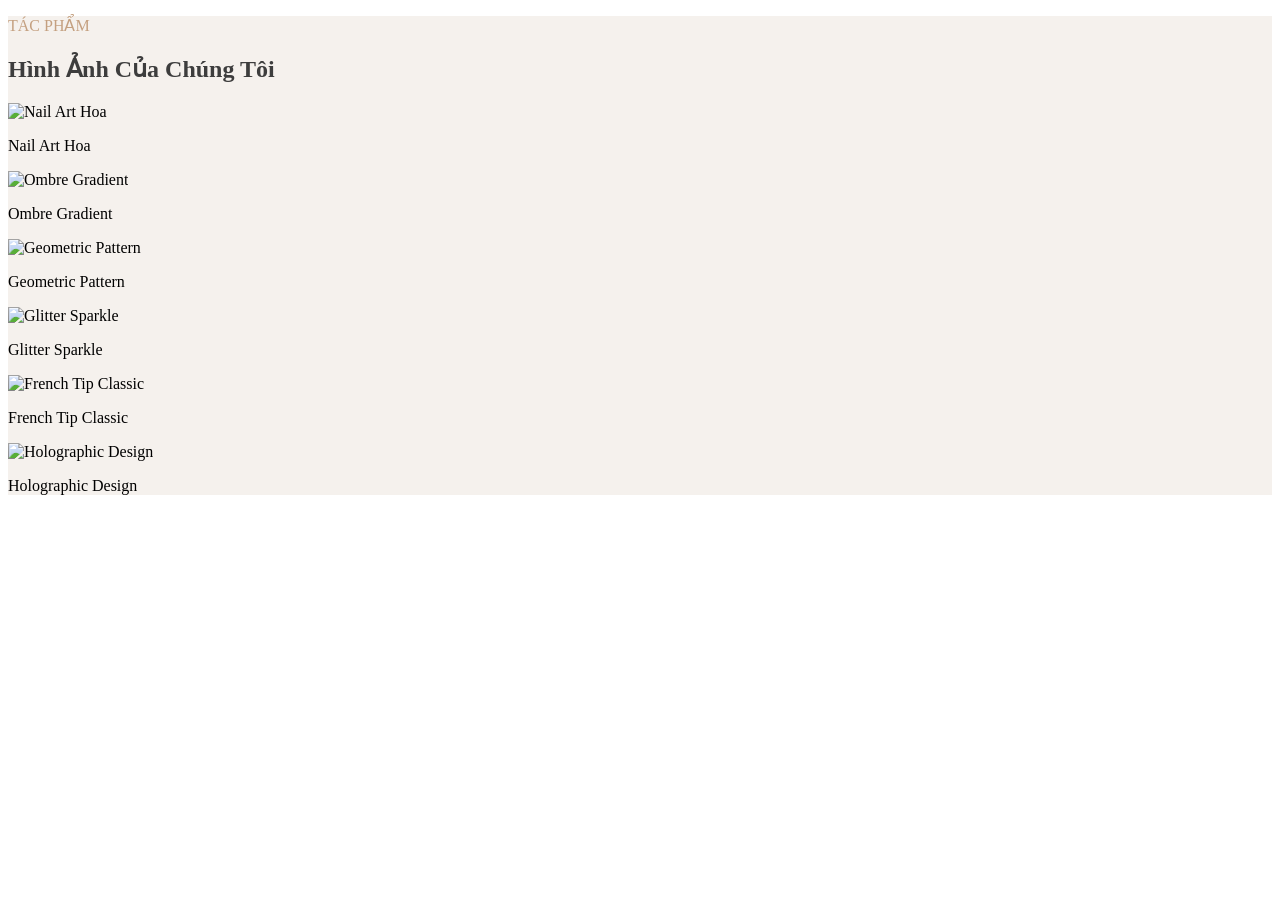
==== src/main/resources/templates/fragments/gallery.html @ fff7090b "Nail-Booking" ====
<!DOCTYPE html>
<html xmlns:th="http://www.thymeleaf.org">
<body>
    <section th:fragment="gallery" id="gallery" class="py-16 md:py-24" style="background-color: #f5f1ed;">
        <div class="max-w-7xl mx-auto px-4">
            <div class="text-center mb-12">
                <p class="text-sm font-semibold mb-2" style="color: #c4a080;">TÁC PHẨM</p>
                <h2 class="text-3xl md:text-4xl font-serif" style="color: #3d3d3d;">
                    Hình Ảnh Của Chúng Tôi
                </h2>
            </div>

            <div class="grid grid-cols-1 md:grid-cols-2 lg:grid-cols-3 gap-6">
                <div class="relative bg-gray-200 rounded h-64 overflow-hidden hover:shadow-lg transition hover:scale-105 duration-300 group">
                    <img th:src="@{/images/placeholder.jpg}" 
                         alt="Nail Art Hoa"
                         class="w-full h-full object-cover group-hover:scale-110 transition duration-300">
                    <div class="absolute inset-0 bg-black/0 group-hover:bg-black/30 transition flex items-end p-4">
                        <p class="text-white font-serif text-lg opacity-0 group-hover:opacity-100 transition">Nail Art Hoa</p>
                    </div>
                </div>
                <div class="relative bg-gray-200 rounded h-64 overflow-hidden hover:shadow-lg transition hover:scale-105 duration-300 group">
                    <img th:src="@{/images/placeholder.jpg}" 
                         alt="Ombre Gradient"
                         class="w-full h-full object-cover group-hover:scale-110 transition duration-300">
                    <div class="absolute inset-0 bg-black/0 group-hover:bg-black/30 transition flex items-end p-4">
                        <p class="text-white font-serif text-lg opacity-0 group-hover:opacity-100 transition">Ombre Gradient</p>
                    </div>
                </div>
                <div class="relative bg-gray-200 rounded h-64 overflow-hidden hover:shadow-lg transition hover:scale-105 duration-300 group">
                    <img th:src="@{/images/placeholder.jpg}" 
                         alt="Geometric Pattern"
                         class="w-full h-full object-cover group-hover:scale-110 transition duration-300">
                    <div class="absolute inset-0 bg-black/0 group-hover:bg-black/30 transition flex items-end p-4">
                        <p class="text-white font-serif text-lg opacity-0 group-hover:opacity-100 transition">Geometric Pattern</p>
                    </div>
                </div>
                <div class="relative bg-gray-200 rounded h-64 overflow-hidden hover:shadow-lg transition hover:scale-105 duration-300 group">
                    <img th:src="@{/images/placeholder.jpg}" 
                         alt="Glitter Sparkle"
                         class="w-full h-full object-cover group-hover:scale-110 transition duration-300">
                    <div class="absolute inset-0 bg-black/0 group-hover:bg-black/30 transition flex items-end p-4">
                        <p class="text-white font-serif text-lg opacity-0 group-hover:opacity-100 transition">Glitter Sparkle</p>
                    </div>
                </div>
                <div class="relative bg-gray-200 rounded h-64 overflow-hidden hover:shadow-lg transition hover:scale-105 duration-300 group">
                    <img th:src="@{/images/placeholder.jpg}" 
                         alt="French Tip Classic"
                         class="w-full h-full object-cover group-hover:scale-110 transition duration-300">
                    <div class="absolute inset-0 bg-black/0 group-hover:bg-black/30 transition flex items-end p-4">
                        <p class="text-white font-serif text-lg opacity-0 group-hover:opacity-100 transition">French Tip Classic</p>
                    </div>
                </div>
                <div class="relative bg-gray-200 rounded h-64 overflow-hidden hover:shadow-lg transition hover:scale-105 duration-300 group">
                    <img th:src="@{/images/placeholder.jpg}" 
                         alt="Holographic Design"
                         class="w-full h-full object-cover group-hover:scale-110 transition duration-300">
                    <div class="absolute inset-0 bg-black/0 group-hover:bg-black/30 transition flex items-end p-4">
                        <p class="text-white font-serif text-lg opacity-0 group-hover:opacity-100 transition">Holographic Design</p>
                    </div>
                </div>
            </div>
        </div>
    </section>
</body>
</html>
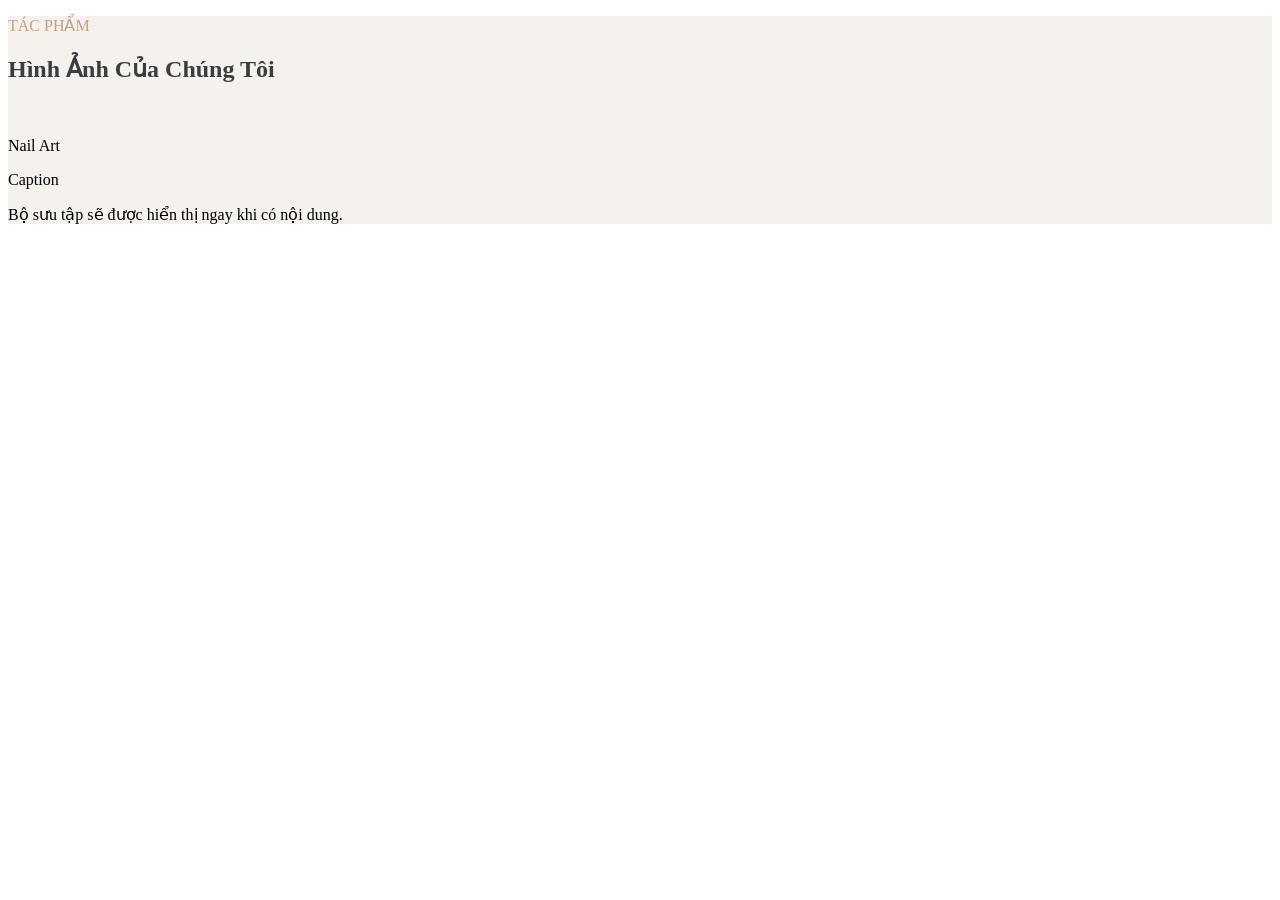
==== commit f4f23b2f: "update" ====
--- a/src/main/resources/templates/fragments/gallery.html
+++ b/src/main/resources/templates/fragments/gallery.html
@@ -10,56 +10,29 @@
                 </h2>
             </div>
 
-            <div class="grid grid-cols-1 md:grid-cols-2 lg:grid-cols-3 gap-6">
-                <div class="relative bg-gray-200 rounded h-64 overflow-hidden hover:shadow-lg transition hover:scale-105 duration-300 group">
-                    <img th:src="@{/images/placeholder.jpg}" 
-                         alt="Nail Art Hoa"
+            <div th:if="${galleryItems and #lists.size(galleryItems) > 0}"
+                 class="grid grid-cols-1 md:grid-cols-2 lg:grid-cols-3 gap-6">
+                <div th:each="item : ${galleryItems}"
+                     class="relative bg-gray-200 rounded h-64 overflow-hidden hover:shadow-lg transition hover:scale-105 duration-300 group">
+                    <img th:src="${item.imageUrl}"
+                         th:alt="${item.title}"
                          class="w-full h-full object-cover group-hover:scale-110 transition duration-300">
                     <div class="absolute inset-0 bg-black/0 group-hover:bg-black/30 transition flex items-end p-4">
-                        <p class="text-white font-serif text-lg opacity-0 group-hover:opacity-100 transition">Nail Art Hoa</p>
-                    </div>
-                </div>
-                <div class="relative bg-gray-200 rounded h-64 overflow-hidden hover:shadow-lg transition hover:scale-105 duration-300 group">
-                    <img th:src="@{/images/placeholder.jpg}" 
-                         alt="Ombre Gradient"
-                         class="w-full h-full object-cover group-hover:scale-110 transition duration-300">
-                    <div class="absolute inset-0 bg-black/0 group-hover:bg-black/30 transition flex items-end p-4">
-                        <p class="text-white font-serif text-lg opacity-0 group-hover:opacity-100 transition">Ombre Gradient</p>
-                    </div>
-                </div>
-                <div class="relative bg-gray-200 rounded h-64 overflow-hidden hover:shadow-lg transition hover:scale-105 duration-300 group">
-                    <img th:src="@{/images/placeholder.jpg}" 
-                         alt="Geometric Pattern"
-                         class="w-full h-full object-cover group-hover:scale-110 transition duration-300">
-                    <div class="absolute inset-0 bg-black/0 group-hover:bg-black/30 transition flex items-end p-4">
-                        <p class="text-white font-serif text-lg opacity-0 group-hover:opacity-100 transition">Geometric Pattern</p>
-                    </div>
-                </div>
-                <div class="relative bg-gray-200 rounded h-64 overflow-hidden hover:shadow-lg transition hover:scale-105 duration-300 group">
-                    <img th:src="@{/images/placeholder.jpg}" 
-                         alt="Glitter Sparkle"
-                         class="w-full h-full object-cover group-hover:scale-110 transition duration-300">
-                    <div class="absolute inset-0 bg-black/0 group-hover:bg-black/30 transition flex items-end p-4">
-                        <p class="text-white font-serif text-lg opacity-0 group-hover:opacity-100 transition">Glitter Sparkle</p>
-                    </div>
-                </div>
-                <div class="relative bg-gray-200 rounded h-64 overflow-hidden hover:shadow-lg transition hover:scale-105 duration-300 group">
-                    <img th:src="@{/images/placeholder.jpg}" 
-                         alt="French Tip Classic"
-                         class="w-full h-full object-cover group-hover:scale-110 transition duration-300">
-                    <div class="absolute inset-0 bg-black/0 group-hover:bg-black/30 transition flex items-end p-4">
-                        <p class="text-white font-serif text-lg opacity-0 group-hover:opacity-100 transition">French Tip Classic</p>
-                    </div>
-                </div>
-                <div class="relative bg-gray-200 rounded h-64 overflow-hidden hover:shadow-lg transition hover:scale-105 duration-300 group">
-                    <img th:src="@{/images/placeholder.jpg}" 
-                         alt="Holographic Design"
-                         class="w-full h-full object-cover group-hover:scale-110 transition duration-300">
-                    <div class="absolute inset-0 bg-black/0 group-hover:bg-black/30 transition flex items-end p-4">
-                        <p class="text-white font-serif text-lg opacity-0 group-hover:opacity-100 transition">Holographic Design</p>
+                        <div>
+                            <p class="text-white font-serif text-lg opacity-0 group-hover:opacity-100 transition"
+                               th:text="${item.title}">Nail Art</p>
+                            <p class="text-white text-sm opacity-0 group-hover:opacity-100 transition delay-75"
+                               th:text="${item.caption}">
+                                Caption
+                            </p>
+                        </div>
                     </div>
                 </div>
             </div>
+            <p th:if="${galleryItems == null or #lists.isEmpty(galleryItems)}"
+               class="text-center text-gray-500">
+                Bộ sưu tập sẽ được hiển thị ngay khi có nội dung.
+            </p>
         </div>
     </section>
 </body>
